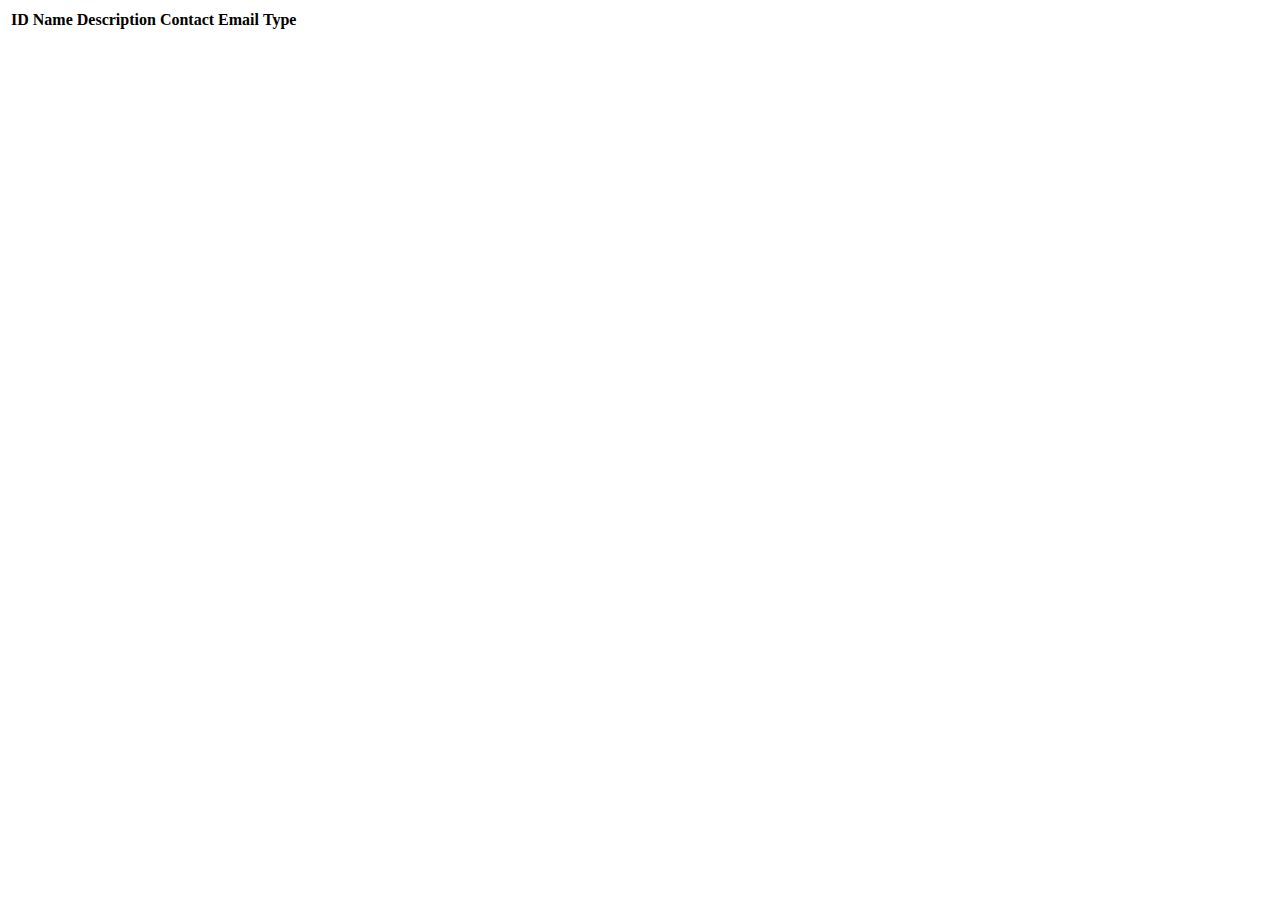
==== src/main/resources/templates/events/index.html @ a248d2a2 "first commit" ====
<!DOCTYPE html>
<html lang="en" xmlns:th="http://www.thymeleaf.org/">
<head th:replace="fragments :: head"></head>
<body class="container">

<header th:replace="fragments :: header"></header>

<table class="table table-striped">
    <thead>
        <tr>
            <th>ID</th>
            <th>Name</th>
            <th>Description</th>
            <th>Contact Email</th>
            <th>Type</th>
        </tr>
    </thead>
    <tr th:each="event : ${events}">
        <td th:text="${event.id}"></td>
        <td th:text="${event.name}"></td>
        <td th:text="${event.description}"></td>
        <td th:text="${event.contactEmail}"></td>
        <td th:text="${event.type.displayName}"></td>
    </tr>
</table>

</body>
</html>
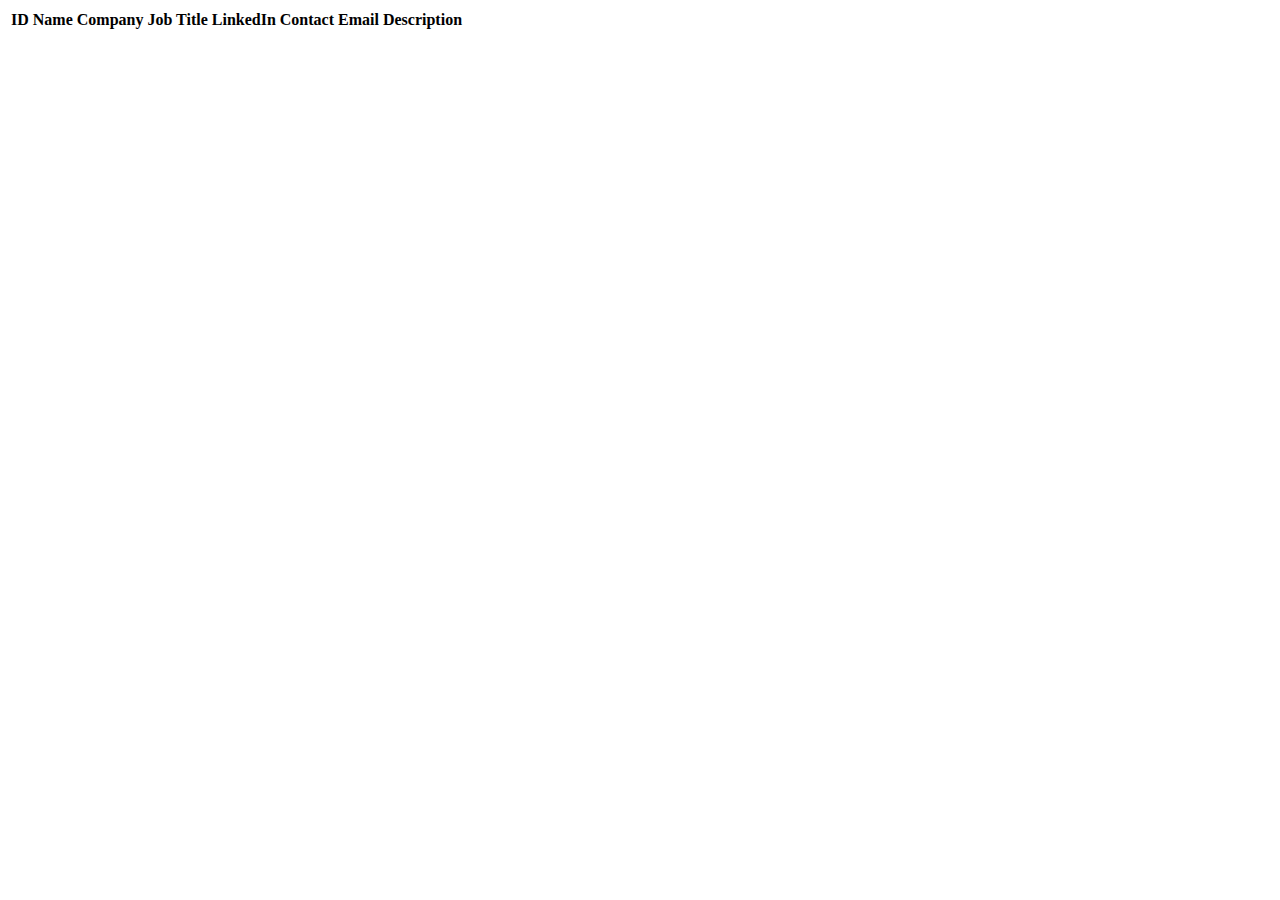
==== commit db5aa62d: "added new page and restructured fields" ====
--- a/src/main/resources/templates/events/index.html
+++ b/src/main/resources/templates/events/index.html
@@ -10,17 +10,26 @@
         <tr>
             <th>ID</th>
             <th>Name</th>
+            <th>Company</th>
+            <th>Job Title</th>
+            <th>LinkedIn</th>
+            <th>Contact Email</th>
             <th>Description</th>
-            <th>Contact Email</th>
-            <th>Type</th>
+<!--            <th>Type</th>-->
         </tr>
     </thead>
     <tr th:each="event : ${events}">
         <td th:text="${event.id}"></td>
-        <td th:text="${event.name}"></td>
+        <td>
+            <a th:href="@{/events/{id}(id=${event.id})}" th:text="${event.name}">
+            </a>
+        </td>
+        <td th:text="${event.company}"></td>
+        <td th:text="${event.title}"></td>
+        <td th:text="${event.linkedin}"></td>
+        <td th:text="${event.contactEmail}"></td>
         <td th:text="${event.description}"></td>
-        <td th:text="${event.contactEmail}"></td>
-        <td th:text="${event.type.displayName}"></td>
+<!--        <td th:text="${event.type.displayName}"></td>-->
     </tr>
 </table>
 
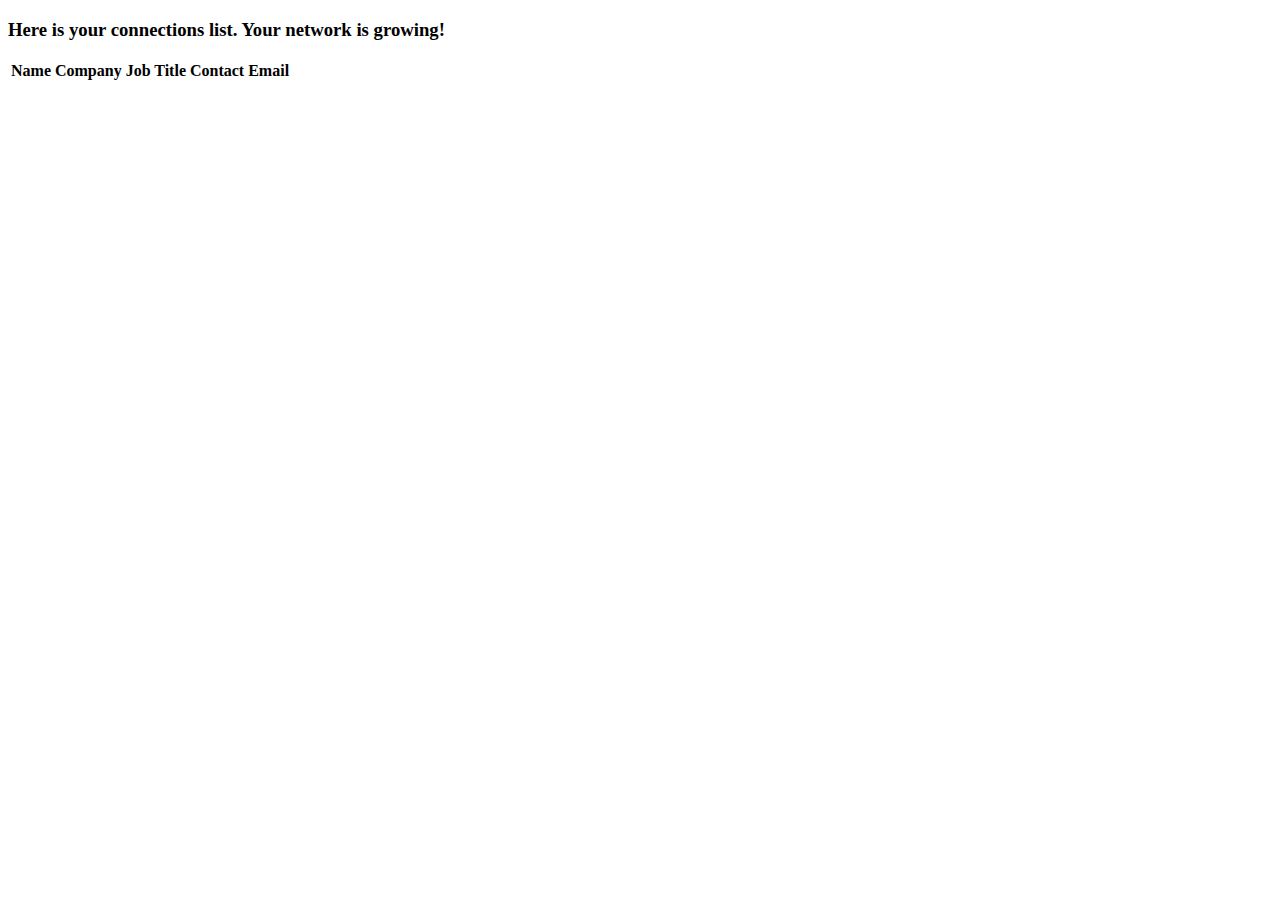
==== commit da662c7b: "some styling added" ====
--- a/src/main/resources/templates/events/index.html
+++ b/src/main/resources/templates/events/index.html
@@ -5,33 +5,39 @@
 
 <header th:replace="fragments :: header"></header>
 
-<table class="table table-striped">
+<div class="container-lg mt-4 text-md-start">
+    <div class="row justify-content-center align-items-center">
+        <h3 class="text-center display-6 mt-3 mb-4 text-muted"> Here is your connections list. Your network is growing! </h3>
+    </div>
+<table class="table table-hover table-striped">
     <thead>
         <tr>
-            <th>ID</th>
+<!--            <th>ID</th>-->
             <th>Name</th>
             <th>Company</th>
             <th>Job Title</th>
-            <th>LinkedIn</th>
+<!--            <th>LinkedIn</th>-->
             <th>Contact Email</th>
-            <th>Description</th>
+<!--            <th>Description</th>-->
 <!--            <th>Type</th>-->
         </tr>
     </thead>
     <tr th:each="event : ${events}">
-        <td th:text="${event.id}"></td>
+<!--        <td th:text="${event.id}"></td>-->
         <td>
-            <a th:href="@{/events/{id}(id=${event.id})}" th:text="${event.name}">
+            <a th:href="@{/events/{id}(id=${event.id})}" th:text="${event.name}" class="text-decoration-none
+g">
             </a>
         </td>
         <td th:text="${event.company}"></td>
         <td th:text="${event.title}"></td>
-        <td th:text="${event.linkedin}"></td>
+<!--        <td th:text="${event.linkedin}"></td>-->
         <td th:text="${event.contactEmail}"></td>
-        <td th:text="${event.description}"></td>
+<!--        <td th:text="${event.description}"></td>-->
 <!--        <td th:text="${event.type.displayName}"></td>-->
     </tr>
 </table>
+</div>
 
 </body>
 </html>
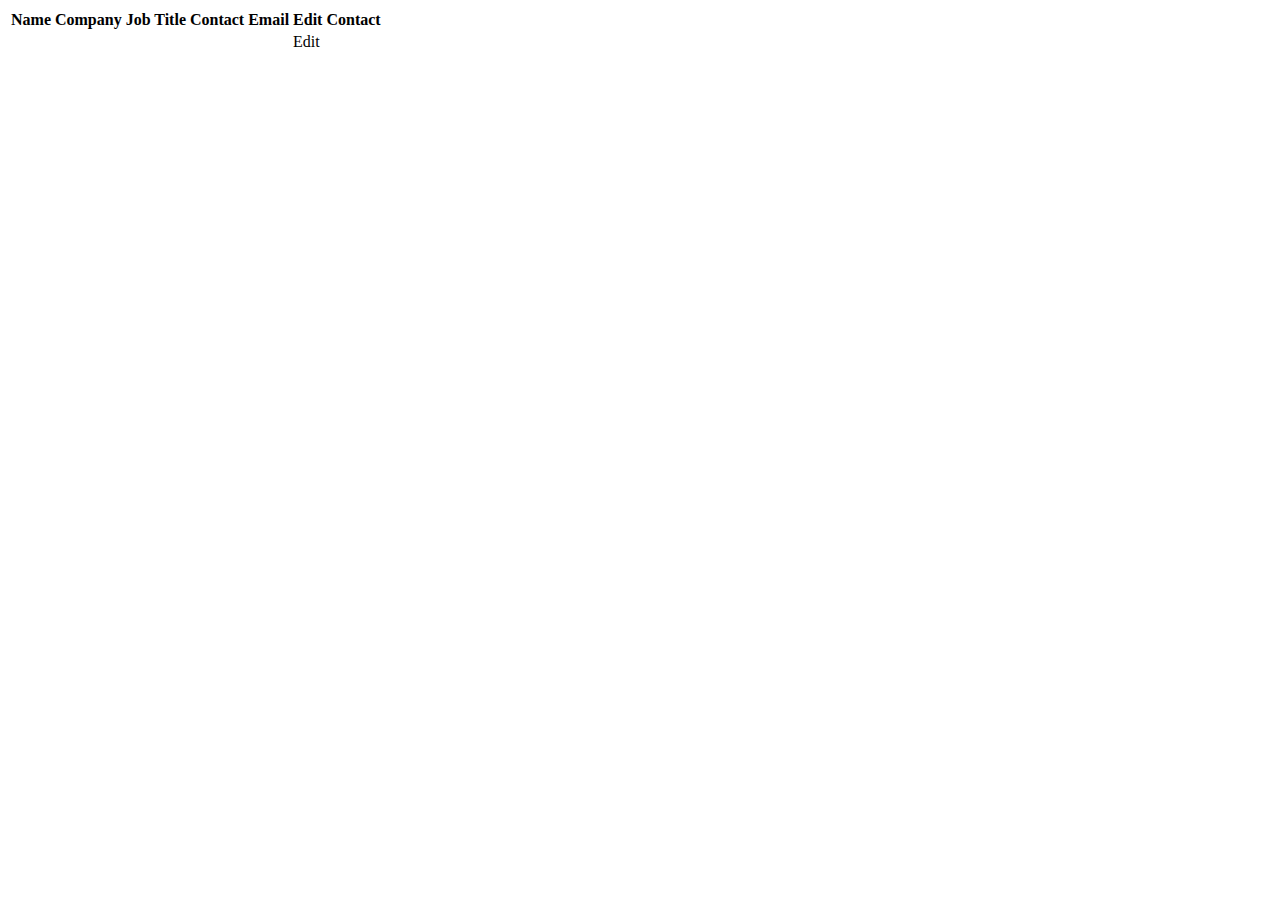
==== commit 4a1aece1: "Edit button thingy" ====
--- a/src/main/resources/templates/events/index.html
+++ b/src/main/resources/templates/events/index.html
@@ -5,11 +5,7 @@
 
 <header th:replace="fragments :: header"></header>
 
-<div class="container-lg mt-4 text-md-start">
-    <div class="row justify-content-center align-items-center">
-        <h3 class="text-center display-6 mt-3 mb-4 text-muted"> Here is your connections list. Your network is growing! </h3>
-    </div>
-<table class="table table-hover table-striped">
+<table class="table table-striped">
     <thead>
         <tr>
 <!--            <th>ID</th>-->
@@ -19,25 +15,24 @@
 <!--            <th>LinkedIn</th>-->
             <th>Contact Email</th>
 <!--            <th>Description</th>-->
-<!--            <th>Type</th>-->
+            <th>Edit Contact</th>
         </tr>
     </thead>
     <tr th:each="event : ${events}">
 <!--        <td th:text="${event.id}"></td>-->
         <td>
-            <a th:href="@{/events/{id}(id=${event.id})}" th:text="${event.name}" class="text-decoration-none
-g">
+            <a th:href="@{/events/{id}(id=${event.id})}" th:text="${event.name}">
             </a>
         </td>
         <td th:text="${event.company}"></td>
         <td th:text="${event.title}"></td>
 <!--        <td th:text="${event.linkedin}"></td>-->
         <td th:text="${event.contactEmail}"></td>
+      <td>  <a class="text-decoration-none" th:href="@{/events/{id}/edit(id=${event.id})}">Edit</a></td>
 <!--        <td th:text="${event.description}"></td>-->
 <!--        <td th:text="${event.type.displayName}"></td>-->
     </tr>
 </table>
-</div>
 
 </body>
 </html>
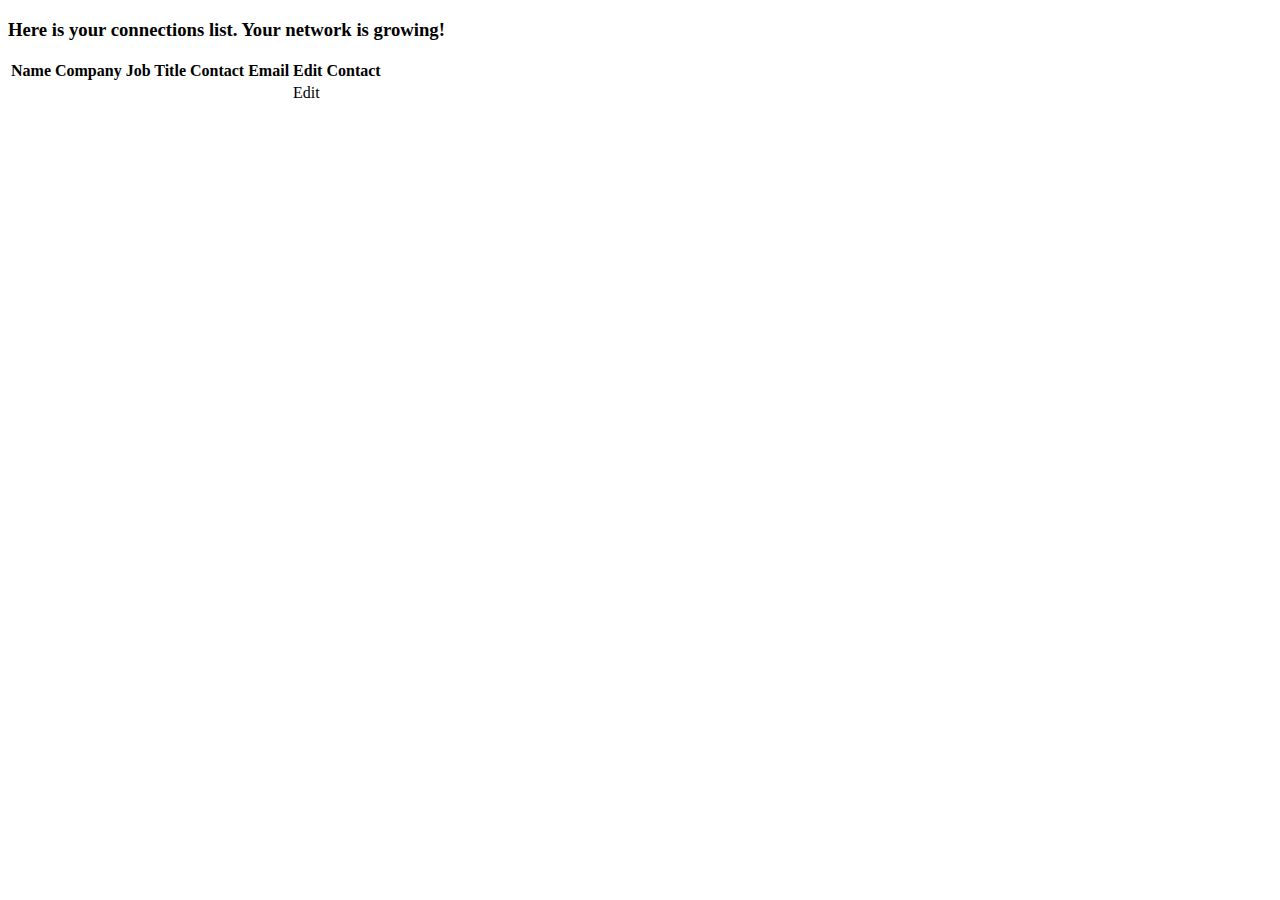
==== commit fb6b81cd: "Merge pull request #6 from anastasia2804/lunaTesting" ====
--- a/src/main/resources/templates/events/index.html
+++ b/src/main/resources/templates/events/index.html
@@ -5,7 +5,11 @@
 
 <header th:replace="fragments :: header"></header>
 
-<table class="table table-striped">
+<div class="container-lg mt-4 text-md-start">
+    <div class="row justify-content-center align-items-center">
+        <h3 class="text-center display-6 mt-3 mb-4 text-muted"> Here is your connections list. Your network is growing! </h3>
+    </div>
+<table class="table table-hover table-striped">
     <thead>
         <tr>
 <!--            <th>ID</th>-->
@@ -21,7 +25,8 @@
     <tr th:each="event : ${events}">
 <!--        <td th:text="${event.id}"></td>-->
         <td>
-            <a th:href="@{/events/{id}(id=${event.id})}" th:text="${event.name}">
+            <a th:href="@{/events/{id}(id=${event.id})}" th:text="${event.name}" class="text-decoration-none
+g">
             </a>
         </td>
         <td th:text="${event.company}"></td>
@@ -33,6 +38,7 @@
 <!--        <td th:text="${event.type.displayName}"></td>-->
     </tr>
 </table>
+</div>
 
 </body>
 </html>
